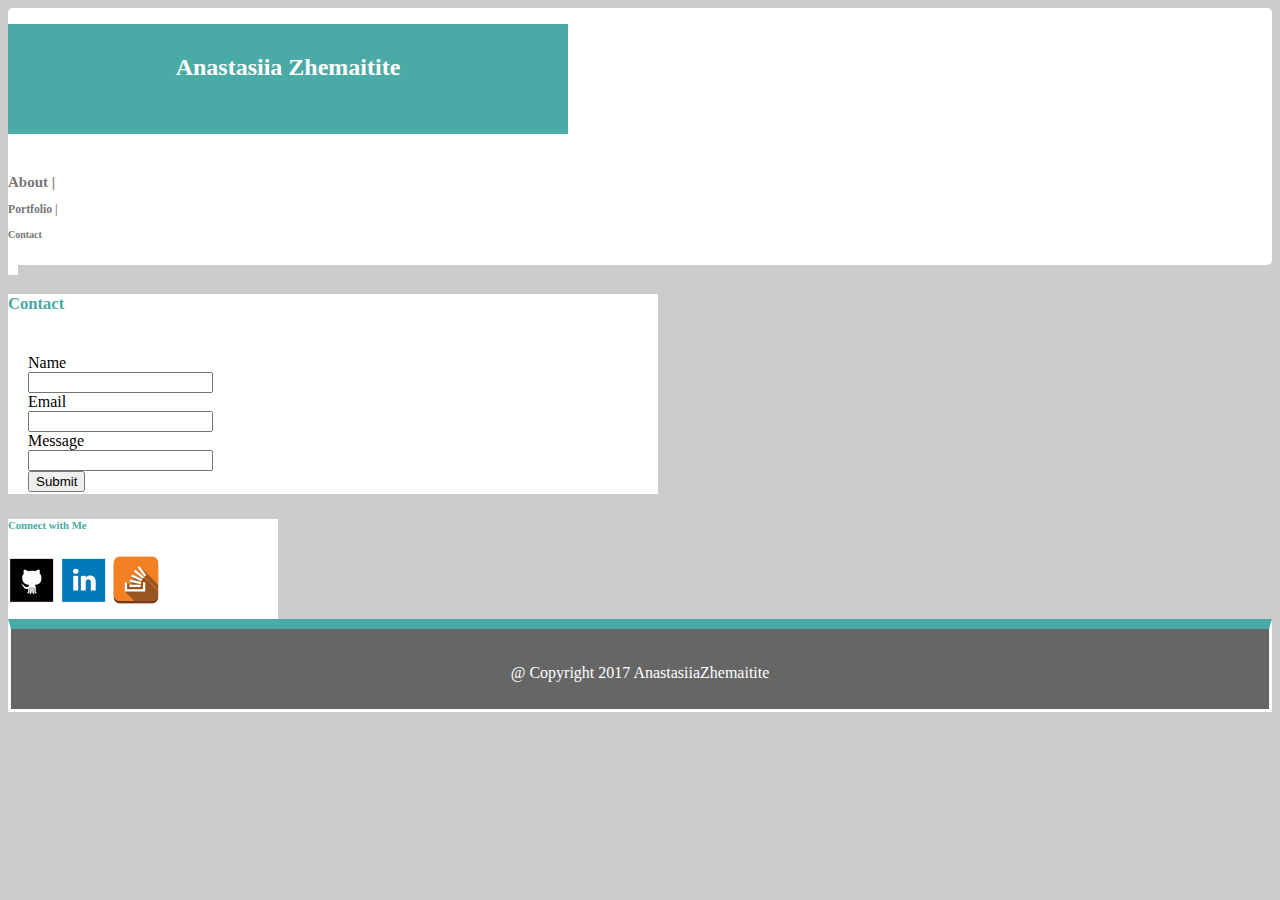
==== contact.html @ 35b62094 "third commit" ====
<!DOCTYPE html>
<html>
<head>
	<title>contact</title>
	<link rel="stylesheet" type="text/css" href="assets/css/style.css">
	
</head>
<body>
   <header>
        <h1 id="yourname">Anastasiia Zhemaitite</h1>
           <div class="aboutheader">
                <h2>About | </h2> 
                <h3>Portfolio | </h3>
	            <h4>Contact</h4>
	        </div>
    </header>
            <div class="maincontent">
                 <section id="contact">

	                    <h5>Contact</h5>
	             </section>

            

	<section id="form">	
	<form>

	Name<br>
	<input type="text" name="firstname">
	<br>
	Email<br>
	<input type="text" name="email">
	<br>
	Message<br>
	<input type="text" name="text">
	<br>
    </form>

    <button>
	Submit<br>
	
    </button>
</form>
</section>
</div>

<div class="connect">

 <section id="connectme">

	<h6> Connect with Me</h6>
</section>

	<a href = "https://github.com/zhemaitite-anastasiia"> <img src="assets/images/1.github.png"></a>

	<a href ="https://www.linkedin.com/in/anastasiia-zhemaitite-36b8b5124/"> <img src="assets/images/1.linkedin.png"></a>

	<a href ="https://stackoverflow.com/users/8679532/anastasiia-zhemaitite?tab=profile"> <img src="assets/images/1.stackoverflow.png"></a>


</div>

<footer>
	 <h7> @ Copyright 2017 AnastasiiaZhemaitite</h7>
</footer>



</body>
</html>
---- assets/css/style.css ----
header {
	border-color: #cccccc;
	background-color: #ffffff;
	font-family: 'Georgia' , Times, Times New Roman, serif;
	font-size: 1px;
	width: 100%;
	display:inline-block;
	border-radius:5px;
	margin:0;


}
body {
	background-color:#cccccc;
}

#yourname {
	height:50px;
	width:500px;
	background-color:#4aaaa5;
	padding:30px;
    color:#fff;
    text-align: center;
    font-family: 'Georgia' , Times, Times New Roman, serif;
    font-size:24px;
   	
}

.aboutheader {
	width:50px;
	height:50px;
	padding: 10px;
	color:#777777;
	font-family:'Georgia',Times, Times New Roman, serif;
	font-size:10px;
	background-color:#fff;
	display: inline;
}


p {
	float:left;
}
.maincontent {
	background-color: #fff;
	width:650px;
	height:200px;

}
#contact {
	color:#4aaaa5;
	font-size: 20px;
}
#portfolio {
	color:#4aaaa5;
}
#form {
	color:#000;
	padding:12px 20px;
	box-sizing: border-box;
	width:50%;
}
.connect {
	background-color: #fff;
	width:270px;
	height:100px;
}
#connectme {
	color:#4aaaa5;
}
#me {
	font-family: 'Arial', 'Helvetica Neue', Helvetica, sans-serif;
	font-size: 18px;
	line-height: 150%
	font-size:24px;
	color:#4aaaa5;
	
}


#bio-image {
	width:350px;
	height:100px;
	margin-right:20px;
	float:left;
	
}

.connectme {
	background-color: #ffffff;
	border-color:#dddddd;
	width:270px;
	height:250px;
	
}


footer {
	background-color: #666666;
	text-align: center;
	height:40px;
	padding-top:35px;
	padding-bottom:5px;
	color:#fff;
	clear:both;
	overflow: auto;
	border-style:solid;
	border-top-width: 10px;
	border-top-color: #4aaaa5;
	
}
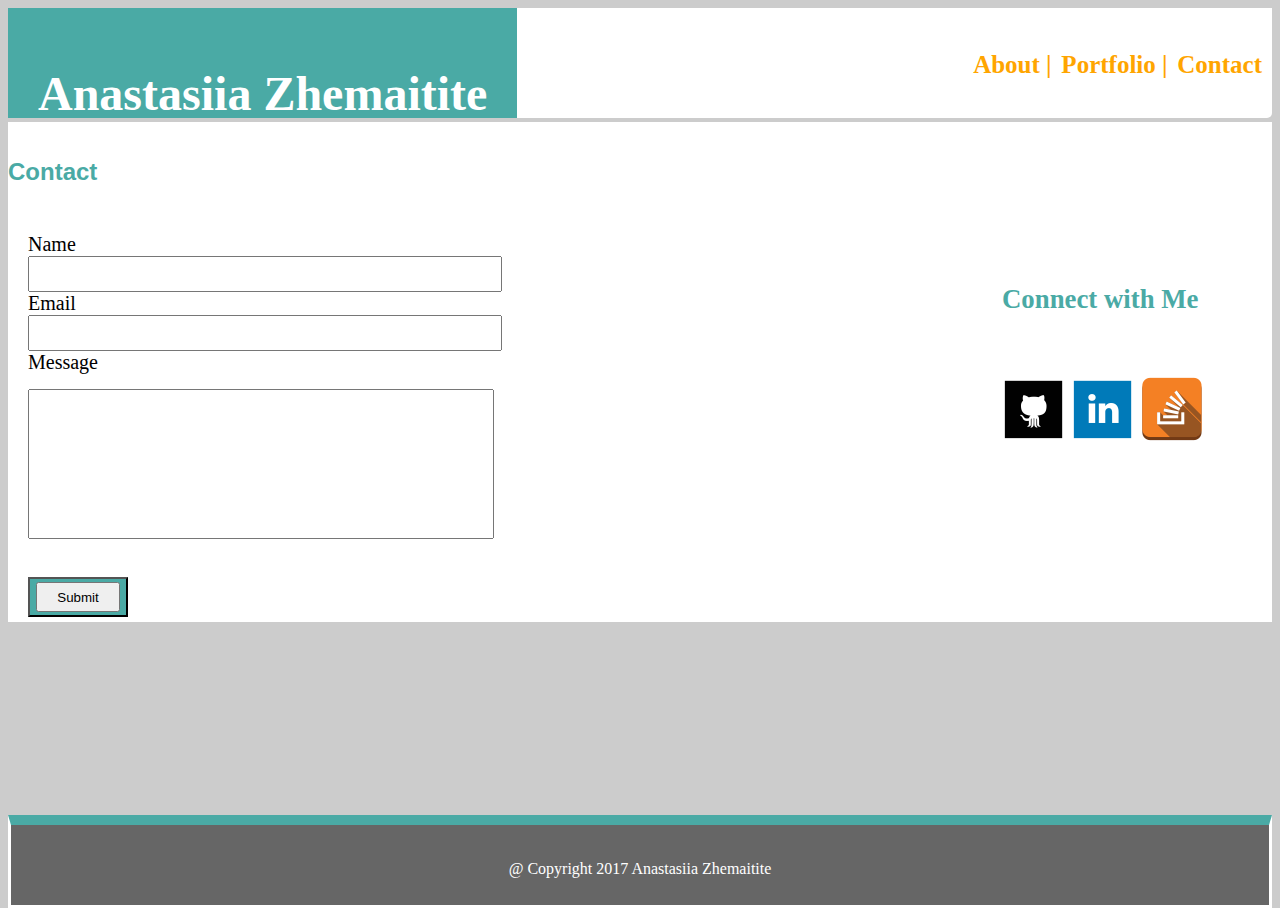
==== commit 097c5c55: "Final changes" ====
--- a/contact.html
+++ b/contact.html
@@ -1,70 +1,61 @@
 <!DOCTYPE html>
 <html>
+
 <head>
-	<title>contact</title>
-	<link rel="stylesheet" type="text/css" href="assets/css/style.css">
-	
+    <title>contact</title>
+    <link rel="stylesheet" type="text/css" href="assets/css/style.css">
 </head>
+
 <body>
-   <header>
-        <h1 id="yourname">Anastasiia Zhemaitite</h1>
-           <div class="aboutheader">
-                <h2>About | </h2> 
-                <h3>Portfolio | </h3>
-	            <h4>Contact</h4>
-	        </div>
+<div class="content">
+
+    <header>
+        <div id="yourname">
+            <h1>Anastasiia Zhemaitite</h1>
+        </div>
+        <div class="aboutheader">
+            <h2 style="display:inline-block;font-size:25px;color:#FFA500;">About | </h2>
+            <h3 style="display:inline-block;font-size:25px;color:#FFA500;">Portfolio | </h3>
+            <h4 style="display:inline-block;font-size:25px;color:#FFA500;">Contact</h4>
+        </div>
     </header>
-            <div class="maincontent">
-                 <section id="contact">
-
-	                    <h5>Contact</h5>
-	             </section>
-
-            
-
-	<section id="form">	
-	<form>
-
-	Name<br>
-	<input type="text" name="firstname">
-	<br>
-	Email<br>
-	<input type="text" name="email">
-	<br>
-	Message<br>
-	<input type="text" name="text">
-	<br>
-    </form>
-
-    <button>
-	Submit<br>
-	
-    </button>
-</form>
-</section>
-</div>
-
-<div class="connect">
-
- <section id="connectme">
-
-	<h6> Connect with Me</h6>
-</section>
-
-	<a href = "https://github.com/zhemaitite-anastasiia"> <img src="assets/images/1.github.png"></a>
-
-	<a href ="https://www.linkedin.com/in/anastasiia-zhemaitite-36b8b5124/"> <img src="assets/images/1.linkedin.png"></a>
-
-	<a href ="https://stackoverflow.com/users/8679532/anastasiia-zhemaitite?tab=profile"> <img src="assets/images/1.stackoverflow.png"></a>
-
+    <div class="maincontent">
+        <div id="contactheader">
+            <h5>Contact</h5>
+        </div>
+        <div id="form">
+            <form action="mailto:a.zhemaitite@gmail.com" method="post" enctype="text/plain">
+                Name
+                <br>
+                <input type="text" id="name">
+                <br> Email
+                <br>
+                <input type="text" id="email">
+                <br> Message
+                <br>
+                <input type="text" id="message" size="50">
+                <br>
+                <br>
+                <button>
+                    <input type="submit" value="Submit">
+                    <br>
+                </button>
+        </div>
+        <div class="connect">
+            <div id="connectme">
+                <h6>Connect with Me</h6>
+            </div>
+            <a href="https://github.com/zhemaitite-anastasiia"> <img src="assets/images/githubs.png"></a>
+            <a href="https://www.linkedin.com/in/anastasiia-zhemaitite-36b8b5124/"> <img src="assets/images/linkedin64.png"></a>
+            <a href="https://stackoverflow.com/users/8679532/anastasiia-zhemaitite?tab=profile"> <img src="assets/images/stackoverflow.png"></a>
+        </div>
+    </div>
 
 </div>
+    <footer class="footer">
 
-<footer>
-	 <h7> @ Copyright 2017 AnastasiiaZhemaitite</h7>
-</footer>
+        <h7> @ Copyright 2017 Anastasiia Zhemaitite</h7>
+    </footer>
+</body>
 
-
-
-</body>
 </html>--- a/assets/css/style.css
+++ b/assets/css/style.css
@@ -1,115 +1,179 @@
-
+html, body {
+	height: 100%;
+}
 
 header {
-	border-color: #cccccc;
-	background-color: #ffffff;
-	font-family: 'Georgia' , Times, Times New Roman, serif;
-	font-size: 1px;
-	width: 100%;
-	display:inline-block;
-	border-radius:5px;
-	margin:0;
+    border-color: #cccccc;
+    background-color: #ffffff;
+    width: 100%;
+    display: inline-block;
+    border-radius: 5px;
+    margin: 0;
+}
+
+body {
+    background-color: #cccccc;
+    display:flex;
+    flex-direction:column;
+
+}
+.content {
+	flex: 1 0 auto;
+}
+
+#yourname {
+    line-height: 1;
+    height: 50px;
+    background-color: #4aaaa5;
+    padding: 30px;
+    color: #fff;
+    text-align: center;
+    font-family: 'Georgia', Times, Times New Roman, serif;
+    font-size: 24px;
+    float: left;
 
 
 }
-body {
-	background-color:#cccccc;
-}
+            
+ #yourname:hover { 
+ 	background-color:#FFA500; 
 
-#yourname {
-	height:50px;
-	width:500px;
-	background-color:#4aaaa5;
-	padding:30px;
-    color:#fff;
-    text-align: center;
-    font-family: 'Georgia' , Times, Times New Roman, serif;
-    font-size:24px;
-   	
 }
 
 .aboutheader {
-	width:50px;
-	height:50px;
-	padding: 10px;
-	color:#777777;
-	font-family:'Georgia',Times, Times New Roman, serif;
-	font-size:10px;
-	background-color:#fff;
-	display: inline;
+    height: 50px;
+    padding: 10px;
+    color: #777777;
+    font-family: Times New Roman;
+    font-size: 39px;
+    background-color: #fff;
+    float: right;
 }
 
 
-p {
-	float:left;
+.maincontent {
+    background-color: #fff;
+    height: 500px;
+    overflow: auto;
+    font-size: 20px;
+    border-color: #dddddd;
 }
-.maincontent {
-	background-color: #fff;
-	width:650px;
-	height:200px;
 
-}
-#contact {
-	color:#4aaaa5;
-	font-size: 20px;
-}
-#portfolio {
-	color:#4aaaa5;
-}
-#form {
-	color:#000;
-	padding:12px 20px;
-	box-sizing: border-box;
-	width:50%;
-}
-.connect {
-	background-color: #fff;
-	width:270px;
-	height:100px;
-}
-#connectme {
-	color:#4aaaa5;
-}
 #me {
-	font-family: 'Arial', 'Helvetica Neue', Helvetica, sans-serif;
-	font-size: 18px;
-	line-height: 150%
-	font-size:24px;
-	color:#4aaaa5;
-	
+    width: 60%;
+    float: left;
+    height: 300px;
+    margin-left: 10px;
 }
 
 
-#bio-image {
-	width:350px;
-	height:100px;
-	margin-right:20px;
-	float:left;
-	
+#contact {
+    color: #FF8C00;
+    font-size: 20px;
 }
 
-.connectme {
-	background-color: #ffffff;
-	border-color:#dddddd;
-	width:270px;
-	height:250px;
-	
+#portfolio {
+    color: #4aaaa5;
+    font-size: 24px;
+    margin-left: 20px;
+    margin-bottom: 20px;
+}
+
+#projectpictures {
+    width: 55%;
+    float: left;
+    margin: 20px 5% 24px 5%;
+}
+
+#form {
+    color: #000;
+    padding: 12px 20px;
+    box-sizing: border-box;
+}
+
+.connect {
+    float: right;
+    background-color: #fff;
+    width: 270px;
+    height: 100px;
+}
+
+#connectme {
+    color: #4aaaa5;
+    font-size: 40px;
+   
+}
+
+p {
+    margin: 20px 10% 24px 10%;
+}
+
+h5 {
+    font-family: 'Arial', 'Helvetica Neue', Helvetica, sans-serif;
+    font-size: 24px;
+    line-height: 80%;
+    color: #4aaaa5;
+}
+
+
+
+#bio-image {
+    width: 350px;
+    height: 300px;
+    margin-right: 20px;
+    float: left;
+    margin: 20px 5% 24px 5%;
+}
+
+#info-text {
+    float: left;
+}
+
+
+button {
+    background-color: #4aaaa5;
+    width: 100px;
+    height: 40px;
+    color: #4aaaa5;
+    cursor: pointer;
+}
+
+
+input {
+    width: 100%;
+    height: 30px;
+}
+
+#contactheader {
+
+    font-size: 24px;
+    color: #4aaaa5;
+}
+
+#message {
+    width: 100%;
+    height: 150px;
+    padding: 20px 30px;
+    margin: 15px 0;
+    box-sizing: border-box;
+}
+
+#form {
+    width: 40%;
+    float: left;
 }
 
 
 footer {
-	background-color: #666666;
-	text-align: center;
-	height:40px;
-	padding-top:35px;
-	padding-bottom:5px;
-	color:#fff;
-	clear:both;
-	overflow: auto;
-	border-style:solid;
-	border-top-width: 10px;
-	border-top-color: #4aaaa5;
-	
-}
-
-
+    background-color: #666666;
+    text-align: center;
+    height: 40px;
+    padding-top: 35px;
+    padding-bottom: 5px;
+    color: #fff;
+    clear: both;
+    overflow: auto;
+    border-style: solid;
+    border-top-width: 10px;
+    border-top-color: #4aaaa5;
+}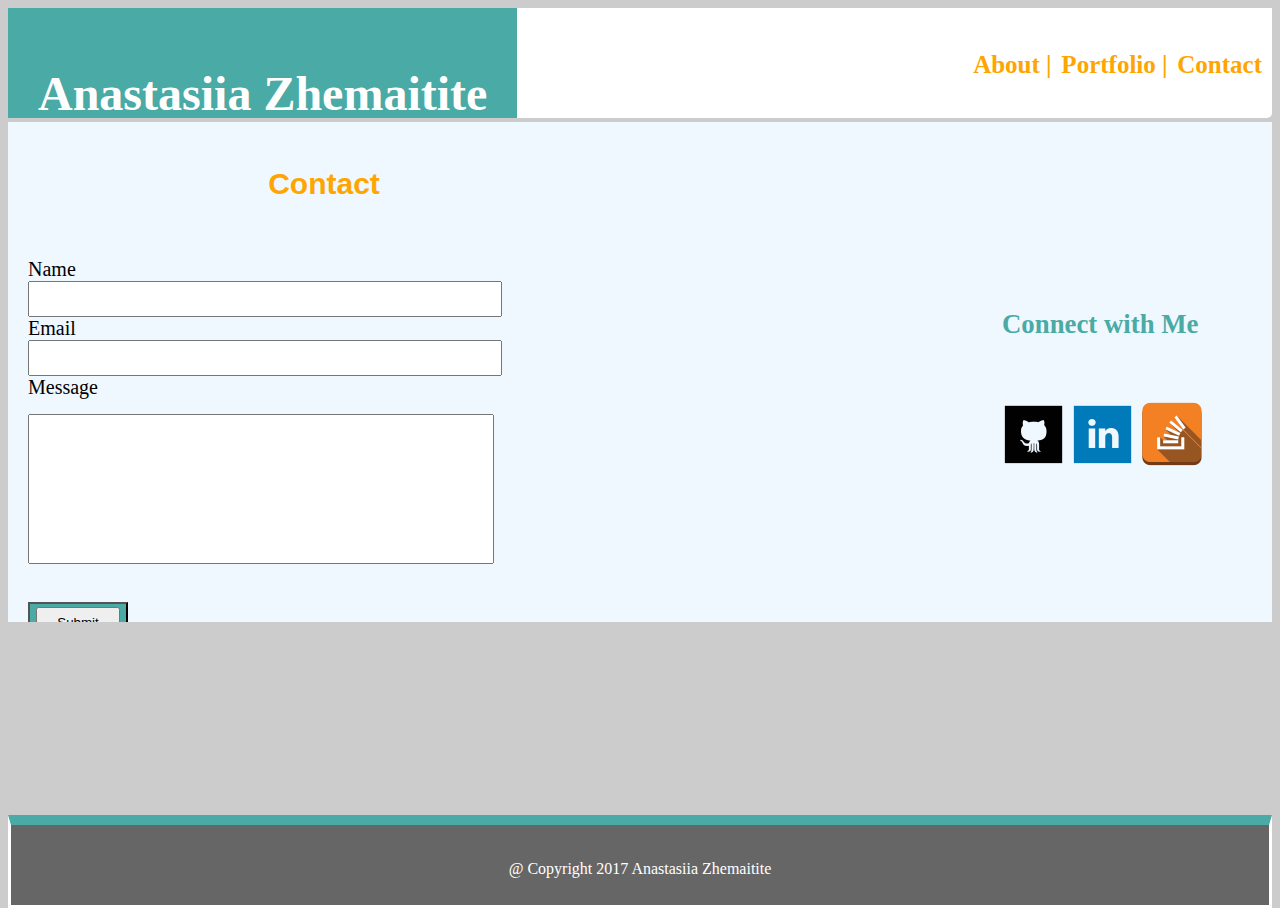
==== commit 5872b495: "Final commit" ====
--- a/contact.html
+++ b/contact.html
@@ -33,7 +33,7 @@
                 <input type="text" id="email">
                 <br> Message
                 <br>
-                <input type="text" id="message" size="50">
+                <input type="text" id="message">
                 <br>
                 <br>
                 <button>
--- a/assets/css/style.css
+++ b/assets/css/style.css
@@ -1,5 +1,6 @@
-html, body {
-	height: 100%;
+html,
+body {
+    height: 100%;
 }
 
 header {
@@ -11,14 +12,15 @@
     margin: 0;
 }
 
+
 body {
     background-color: #cccccc;
-    display:flex;
-    flex-direction:column;
+    display: flex;
+    flex-direction: column;
+}
 
-}
 .content {
-	flex: 1 0 auto;
+    flex: 1 0 auto;
 }
 
 #yourname {
@@ -31,13 +33,14 @@
     font-family: 'Georgia', Times, Times New Roman, serif;
     font-size: 24px;
     float: left;
+}
 
+#yourname:hover {
+    background-color: #FFA500;
+}
 
-}
-            
- #yourname:hover { 
- 	background-color:#FFA500; 
-
+#portfolio:hover {
+    background-color: #FFA500;
 }
 
 .aboutheader {
@@ -51,12 +54,14 @@
 }
 
 
+
 .maincontent {
     background-color: #fff;
     height: 500px;
     overflow: auto;
     font-size: 20px;
     border-color: #dddddd;
+    background-color: #F0F8FF;
 }
 
 #me {
@@ -74,9 +79,12 @@
 
 #portfolio {
     color: #4aaaa5;
-    font-size: 24px;
-    margin-left: 20px;
+    font-size: 45px;
+    margin-left: 50px;
     margin-bottom: 20px;
+    width: 50%;
+    text-align: center;
+    height: 20px;
 }
 
 #projectpictures {
@@ -85,15 +93,20 @@
     margin: 20px 5% 24px 5%;
 }
 
+#firstproject {
+    position: relative;
+}
+
 #form {
     color: #000;
     padding: 12px 20px;
     box-sizing: border-box;
+    resize:none;
 }
 
 .connect {
     float: right;
-    background-color: #fff;
+    background-color: #F0F8FF;
     width: 270px;
     height: 100px;
 }
@@ -101,7 +114,6 @@
 #connectme {
     color: #4aaaa5;
     font-size: 40px;
-   
 }
 
 p {
@@ -110,15 +122,16 @@
 
 h5 {
     font-family: 'Arial', 'Helvetica Neue', Helvetica, sans-serif;
-    font-size: 24px;
+    font-size: 30px;
     line-height: 80%;
-    color: #4aaaa5;
+    color: #FFA500;
+    text-align: center;
 }
 
 
 
 #bio-image {
-    width: 350px;
+    width: 400px;
     height: 300px;
     margin-right: 20px;
     float: left;
@@ -148,6 +161,8 @@
 
     font-size: 24px;
     color: #4aaaa5;
+    width: 50%;
+    text-align: center;
 }
 
 #message {
@@ -164,6 +179,7 @@
 }
 
 
+
 footer {
     background-color: #666666;
     text-align: center;
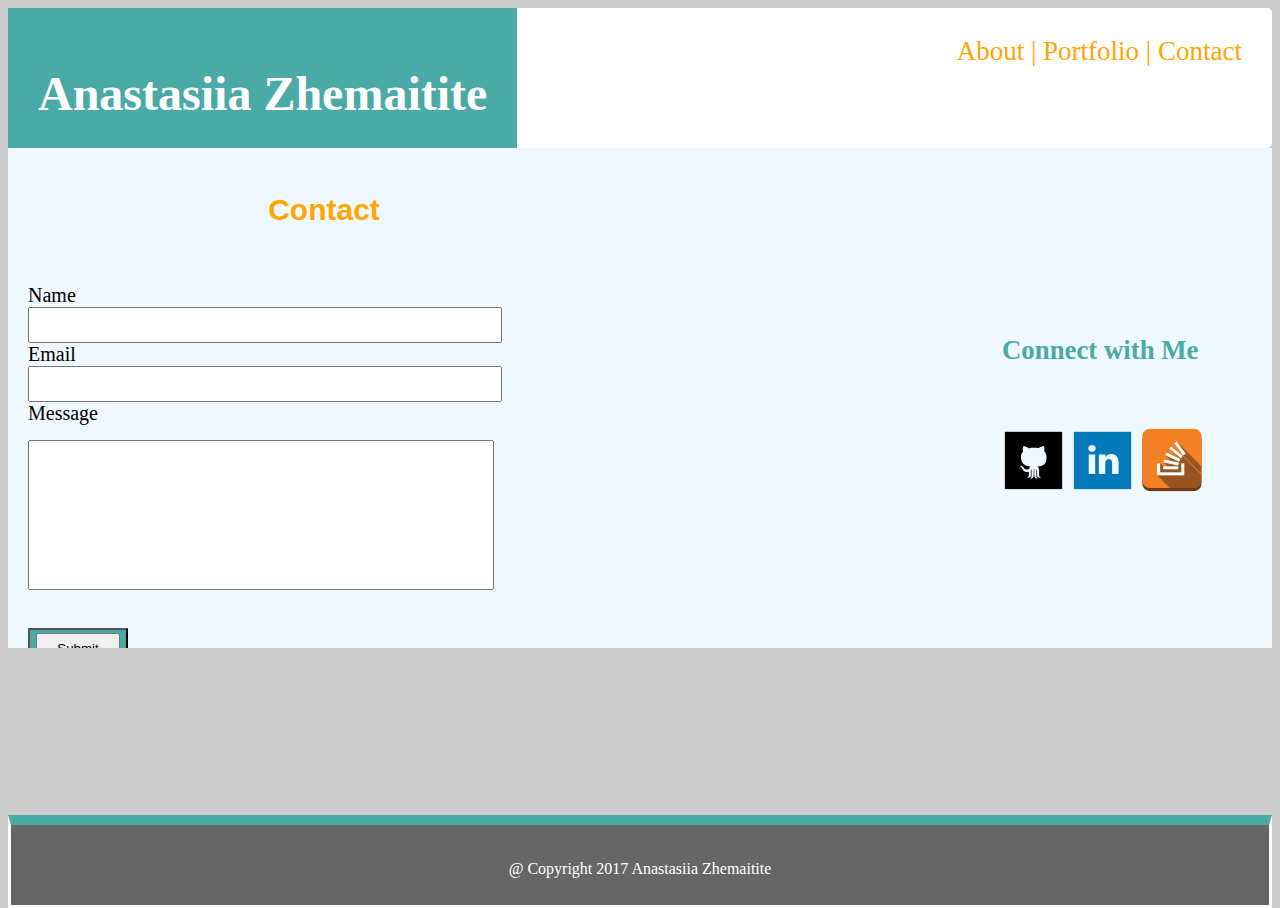
==== commit c9a70cf6: "changes to navigation" ====
--- a/contact.html
+++ b/contact.html
@@ -13,11 +13,11 @@
         <div id="yourname">
             <h1>Anastasiia Zhemaitite</h1>
         </div>
-        <div class="aboutheader">
-            <h2 style="display:inline-block;font-size:25px;color:#FFA500;">About | </h2>
-            <h3 style="display:inline-block;font-size:25px;color:#FFA500;">Portfolio | </h3>
-            <h4 style="display:inline-block;font-size:25px;color:#FFA500;">Contact</h4>
-        </div>
+        <div class="navigation">
+                <a href="https://zhemaitite-anastasiia.github.io/Basic-Portfolio/index.html">About | </a>
+                <a href="https://zhemaitite-anastasiia.github.io/Basic-Portfolio/portfolio.html/">Portfolio | </a>
+                <a href="https://zhemaitite-anastasiia.github.io/Basic-Portfolio/contact.html/">Contact</a>
+            </div>
     </header>
     <div class="maincontent">
         <div id="contactheader">
--- a/assets/css/style.css
+++ b/assets/css/style.css
@@ -25,7 +25,7 @@
 
 #yourname {
     line-height: 1;
-    height: 50px;
+    height: 80px;
     background-color: #4aaaa5;
     padding: 30px;
     color: #fff;
@@ -43,14 +43,21 @@
     background-color: #FFA500;
 }
 
-.aboutheader {
-    height: 50px;
-    padding: 10px;
-    color: #777777;
-    font-family: Times New Roman;
-    font-size: 39px;
-    background-color: #fff;
-    float: right;
+
+a:link {
+    text-decoration:none;
+    color:#FFA500;
+    text-align: right;
+    font-size:27px;
+
+
+}
+.navigation {
+    text-align:right;
+    font-family: 'Georgia', Times, Times New Roman, serif;
+    height:50px;
+    line-height: 1;
+    padding:30px;
 }
 
 
@@ -67,7 +74,6 @@
 #me {
     width: 60%;
     float: left;
-    height: 300px;
     margin-left: 10px;
 }
 
@@ -84,7 +90,7 @@
     margin-bottom: 20px;
     width: 50%;
     text-align: center;
-    height: 20px;
+  
 }
 
 #projectpictures {
@@ -108,7 +114,7 @@
     float: right;
     background-color: #F0F8FF;
     width: 270px;
-    height: 100px;
+    height: 50px;
 }
 
 #connectme {
@@ -177,6 +183,7 @@
     width: 40%;
     float: left;
 }
+
 
 
 
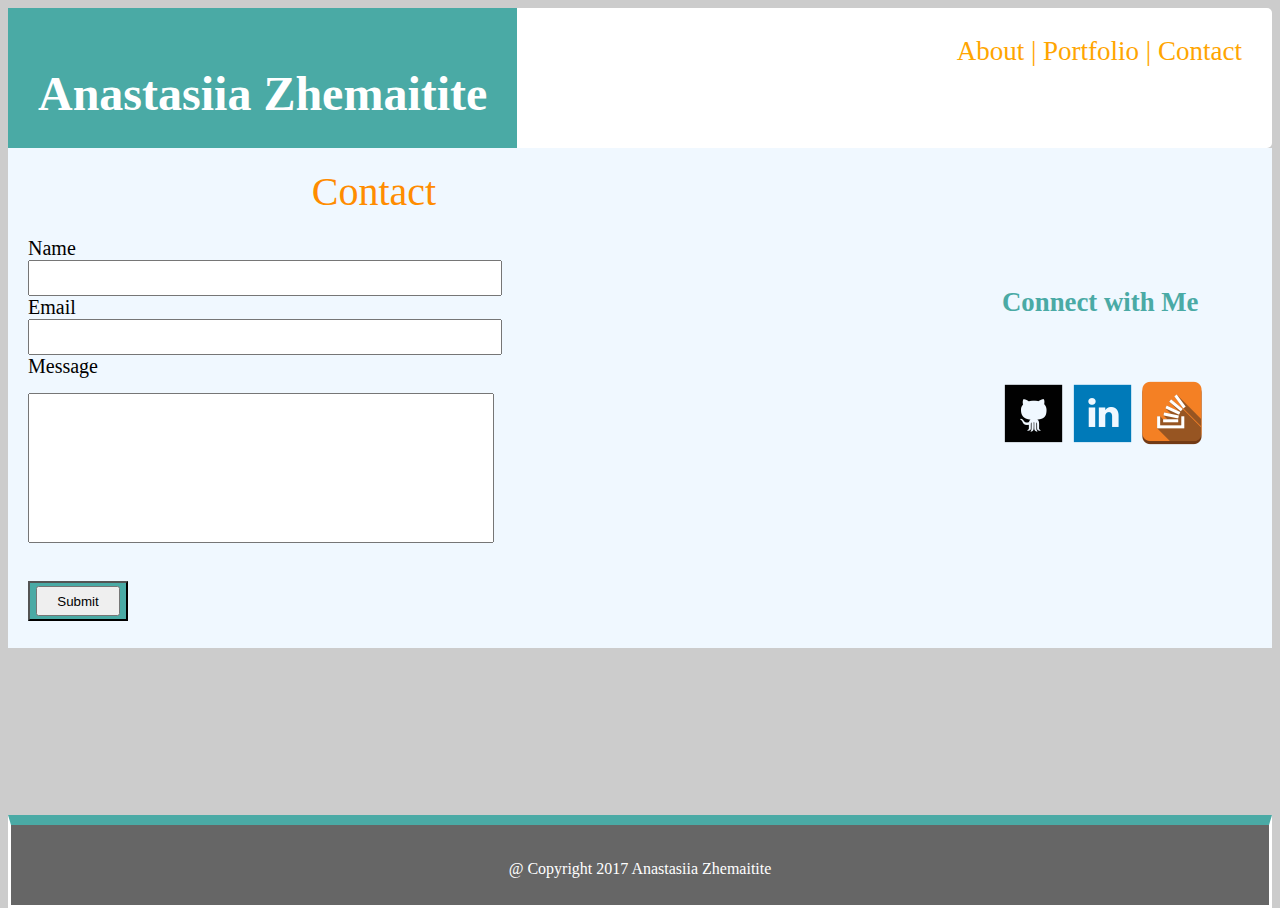
==== commit 4feb9ac7: "Changes to the main flow" ====
--- a/contact.html
+++ b/contact.html
@@ -15,13 +15,13 @@
         </div>
         <div class="navigation">
                 <a href="https://zhemaitite-anastasiia.github.io/Basic-Portfolio/index.html">About | </a>
-                <a href="https://zhemaitite-anastasiia.github.io/Basic-Portfolio/portfolio.html/">Portfolio | </a>
-                <a href="https://zhemaitite-anastasiia.github.io/Basic-Portfolio/contact.html/">Contact</a>
+                <a href="https://zhemaitite-anastasiia.github.io/Basic-Portfolio/portfolio.html">Portfolio | </a>
+                <a href="https://zhemaitite-anastasiia.github.io/Basic-Portfolio/contact.html">Contact</a>
             </div>
     </header>
     <div class="maincontent">
         <div id="contactheader">
-            <h5>Contact</h5>
+            <h11>Contact</h11>
         </div>
         <div id="form">
             <form action="mailto:a.zhemaitite@gmail.com" method="post" enctype="text/plain">
--- a/assets/css/style.css
+++ b/assets/css/style.css
@@ -39,9 +39,7 @@
     background-color: #FFA500;
 }
 
-#portfolio:hover {
-    background-color: #FFA500;
-}
+
 
 
 a:link {
@@ -58,6 +56,7 @@
     height:50px;
     line-height: 1;
     padding:30px;
+    color:#FFA500;
 }
 
 
@@ -78,29 +77,110 @@
 }
 
 
-#contact {
+#contactheader {
+    color:#FF8C00;
+    font-size: 40px;
+    margin-left: 50px;
+    margin-bottom: 10px;
+    margin-top: 20px;
+    width: 50%;
+    text-align: center;
+    font-family: 'Georgia', Times, Times New Roman, serif;
+}
+
+#portfolio {
     color: #FF8C00;
-    font-size: 20px;
-}
-
-#portfolio {
-    color: #4aaaa5;
-    font-size: 45px;
+    font-size: 40px;
     margin-left: 50px;
-    margin-bottom: 20px;
+    margin-bottom: 10px;
+    margin-top: 20px;
     width: 50%;
     text-align: center;
+    font-family: 'Georgia', Times, Times New Roman, serif;
   
 }
 
 #projectpictures {
     width: 55%;
     float: left;
-    margin: 20px 5% 24px 5%;
-}
-
-#firstproject {
-    position: relative;
+    margin: 3px 5% 3px 5%;
+}
+
+
+
+#box1 {
+    position:relative;
+    float:left;
+    display:inline-block;
+  
+
+
+  }
+#box2 {
+    position:relative;
+    float:left;
+    display:inline-block;
+    
+
+
+}
+#box3 {
+    position:relative;
+    float:left;
+    display:inline-block;
+
+}
+#box4 {
+    position:relative;
+    float:left;
+    display:inline-block;
+
+}
+#box5 {
+    position:relative;
+    float:left;
+    display:inline-block;
+
+}
+#box1 a {
+    position:absolute;
+    bottom:5px;
+    right:5px;
+    background:#fff;
+    color:#000;
+    padding:5px 25px 5px 25px;
+}
+#box2 a {
+    position:absolute;
+    bottom:5px;
+    right:5px;
+    background:#fff;
+    color:#000;
+    padding:5px 25px 5px 25px;
+}
+#box3 a{
+    position:absolute;
+    bottom:5px;
+    right:5px;
+    background:#fff;
+    color:#000;
+    padding:5px 25px 5px 25px;
+}
+#box4 a{
+    position:absolute;
+    bottom:5px;
+    right:5px;
+    background:#fff;
+    color:#000;
+    padding:5px 25px 5px 25px;
+}
+#box5 a{
+    position:absolute;
+    bottom:5px;
+    right:5px;
+    background:#fff;
+    color:#000;
+    padding:5px 25px 5px 25px;
 }
 
 #form {
@@ -163,13 +243,7 @@
     height: 30px;
 }
 
-#contactheader {
-
-    font-size: 24px;
-    color: #4aaaa5;
-    width: 50%;
-    text-align: center;
-}
+
 
 #message {
     width: 100%;
